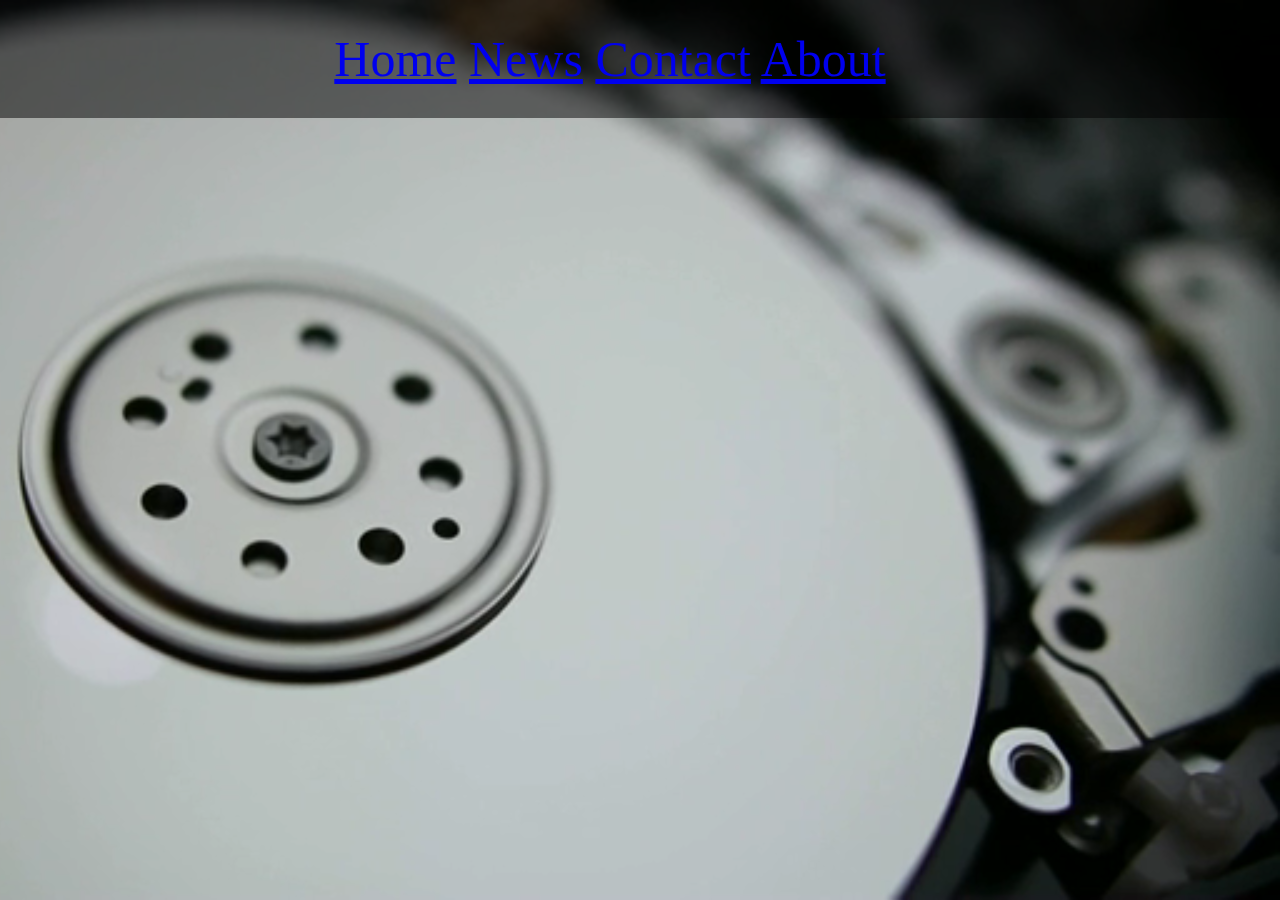
==== index.html @ ac285c6f "added fonts, background video, and started nav bar" ====
<!DOCTYPE html>
<html lang="en">
<head>
    <meta charset="UTF-8">
    <meta name="viewport" content="width=device-width, initial-scale=1.0">
    <title>Personal Profile</title>
    <link rel="stylesheet" href="mystyle.css">
</head>
<body>
    <div class="topnav">
        <a class="active" href="#home">Home</a>
        <a href="#news">News</a>
        <a href="#contact">Contact</a>
        <a href="#about">About</a>
      </div>
    <video autoplay muted loop id="myVideo">
        <source src="HardDrivePhotojpeg.mp4" type="video/mp4">
    </video>

</body>
</html>
---- mystyle.css ----
html {
    background-color: black;
}
#myVideo {
    position: fixed;
    right: 0;
    bottom: 0;
    min-width: 100%;
    min-height: 100%;
    z-index: -1;
  }
  .topnav {
    position: fixed;
    font-size: 50px;
    text-align: center;
    background: rgba(0, 0, 0, 0.5);
    color: #f1f1f1;
    width: 100%;
    padding: 30px;
    top: 0;
    right: 0;
  }
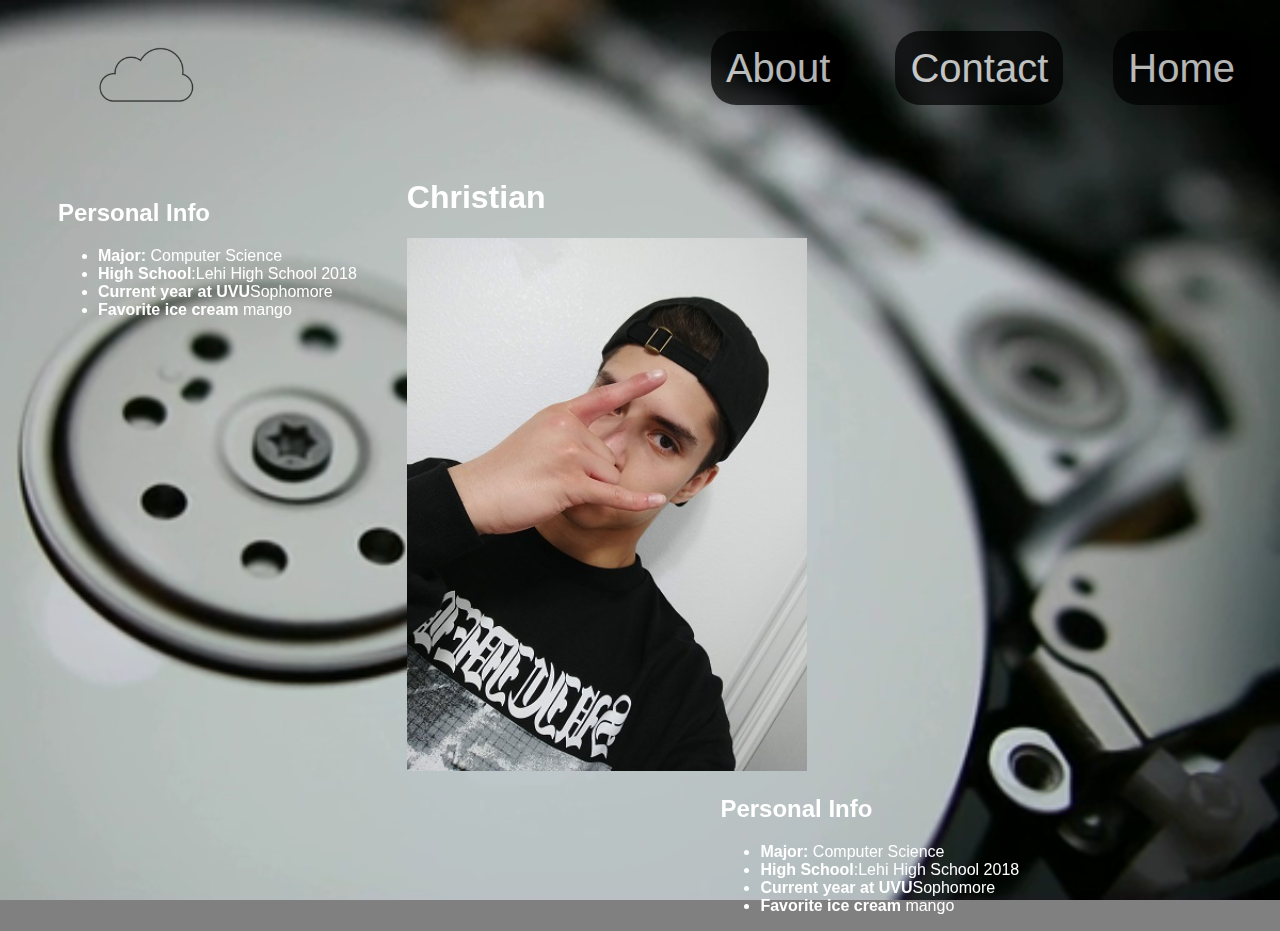
==== commit cbce19a5: "updated content to fit grading criteria" ====
--- a/index.html
+++ b/index.html
@@ -3,19 +3,56 @@
 <head>
     <meta charset="UTF-8">
     <meta name="viewport" content="width=device-width, initial-scale=1.0">
-    <title>Personal Profile</title>
-    <link rel="stylesheet" href="mystyle.css">
+    <title>About Christian</title>
+    <link rel="stylesheet" href="css styles/mystyle.css">
+    <link rel="icon" type="image/png" href="images and videos/Custome_Rinnegan_2.png">
+    <header>
+        <div class="top-nav">
+            <img src="images and videos/cloud.png" alt="cloud" class="cloud">
+            <nav>
+                <ul>
+                    <li class="top-nav-li"><a href="index.html">Home</a></li>
+                    <li class="top-nav-li"><a href="contact.html">Contact</a></li>
+                    <li class="top-nav-li"><a href="about.html">About</a></li>   
+                </ul>
+            </nav>
+        </div>   
+    </header>
 </head>
 <body>
-    <div class="topnav">
-        <a class="active" href="#home">Home</a>
-        <a href="#news">News</a>
-        <a href="#contact">Contact</a>
-        <a href="#about">About</a>
-      </div>
-    <video autoplay muted loop id="myVideo">
-        <source src="HardDrivePhotojpeg.mp4" type="video/mp4">
-    </video>
-
+    <div class="container">
+        <video autoplay muted loop id="myVideo">
+            <source src="images and videos/HardDrivePhotojpeg.mp4" type="video/mp4">
+        </video>
+    
+        <div class="home-content">
+            <div  class="left-list">
+                <h2>Personal Info</h2>
+                <ul>
+                    <li><b>Major:</b> Computer Science</li>
+                    <li><b>High School</b>:Lehi High School 2018</li>
+                    <li><b>Current year at UVU</b>Sophomore</li>
+                    <li><b>Favorite ice cream</b> mango</li>
+    
+                </ul>
+            </div>
+            
+            <h1>Christian</h1>
+            <!-- <p>This is a website showcasing a small portion of what I can do. If you want to see some of my older projects please visit <a class="personal-link"href="https://github.com/portichr000"> my github here</a></p> -->
+            <img class="city" src="IMG_20190821_235409.jpg" alt="city"> 
+            
+            <div  class="right-list">
+                <h2>Personal Info</h2>
+                <ul>
+                    <li><b>Major:</b> Computer Science</li>
+                    <li><b>High School</b>:Lehi High School 2018</li>
+                    <li><b>Current year at UVU</b>Sophomore</li>
+                    <li><b>Favorite ice cream</b> mango</li>
+    
+                </ul>
+            </div>
+        </div>
+    </div>
+    
 </body>
 </html>--- a/css styles/mystyle.css
+++ b/css styles/mystyle.css
@@ -0,0 +1,96 @@
+html {
+    background-color: gray;
+    font-family: 'Lato', Helvetica, sans-serif;
+    color: #fff;
+}
+body {
+  padding-top: 150px;
+}
+.container {
+  z-index: 1;
+}
+#myVideo {
+    position: fixed;
+    right: 0;
+    bottom: 0;
+    min-width: 100%;
+    min-height: 100%;
+    z-index: -1;
+  }
+  .cloud {
+    position: relative;
+    right: 130px;
+    width: 100px;
+    height: 100px;
+    float: left;
+    z-index: 1;
+  }
+  .city {
+    height: 350x;
+    width: 400px;
+  }
+  .top-nav {
+    position: fixed;
+    width: 80%;
+    color: #f1f1f1;
+    padding: 30px;
+    top: 0;
+    right: 0;
+  }
+  .top-nav-li{
+    float: right;
+    list-style-type: none;
+  }
+
+  li a {
+    font-size: 40px;
+    padding: 15px;
+    border: none;
+    background: #000;
+    color: #fff;
+    cursor: pointer;
+    text-decoration: none;
+    border-radius: 25px;
+    margin-left: 50px;
+    opacity: 0.7;
+  }
+  a:hover {
+    background: #ddd;
+    color: black;
+  }
+  .personal-link {
+    border-radius: 20px;
+  }
+  .personal-link:hover {
+    text-decoration: none;
+    border-radius: 20px;
+    background: #ddd;
+    color: black;
+  }
+  .personal-link:visited {
+    text-decoration: none;
+    color:  #fff;
+  }
+  .home-content {
+    margin-left: 50px;
+    width: 80%;
+    margin-right: 50px;
+  }
+  .home-content ol {
+    margin-left: 100px;
+    font-size: 30px;
+  }
+  .left-list {
+    top: 150px;
+    margin-right: 50px;
+    float: left;
+  }
+  .right-list {
+    top: 100px;
+    margin-right: 50px;
+    float: right;
+  }
+  .me {
+    width: 500px;
+    height: 500px;
+  }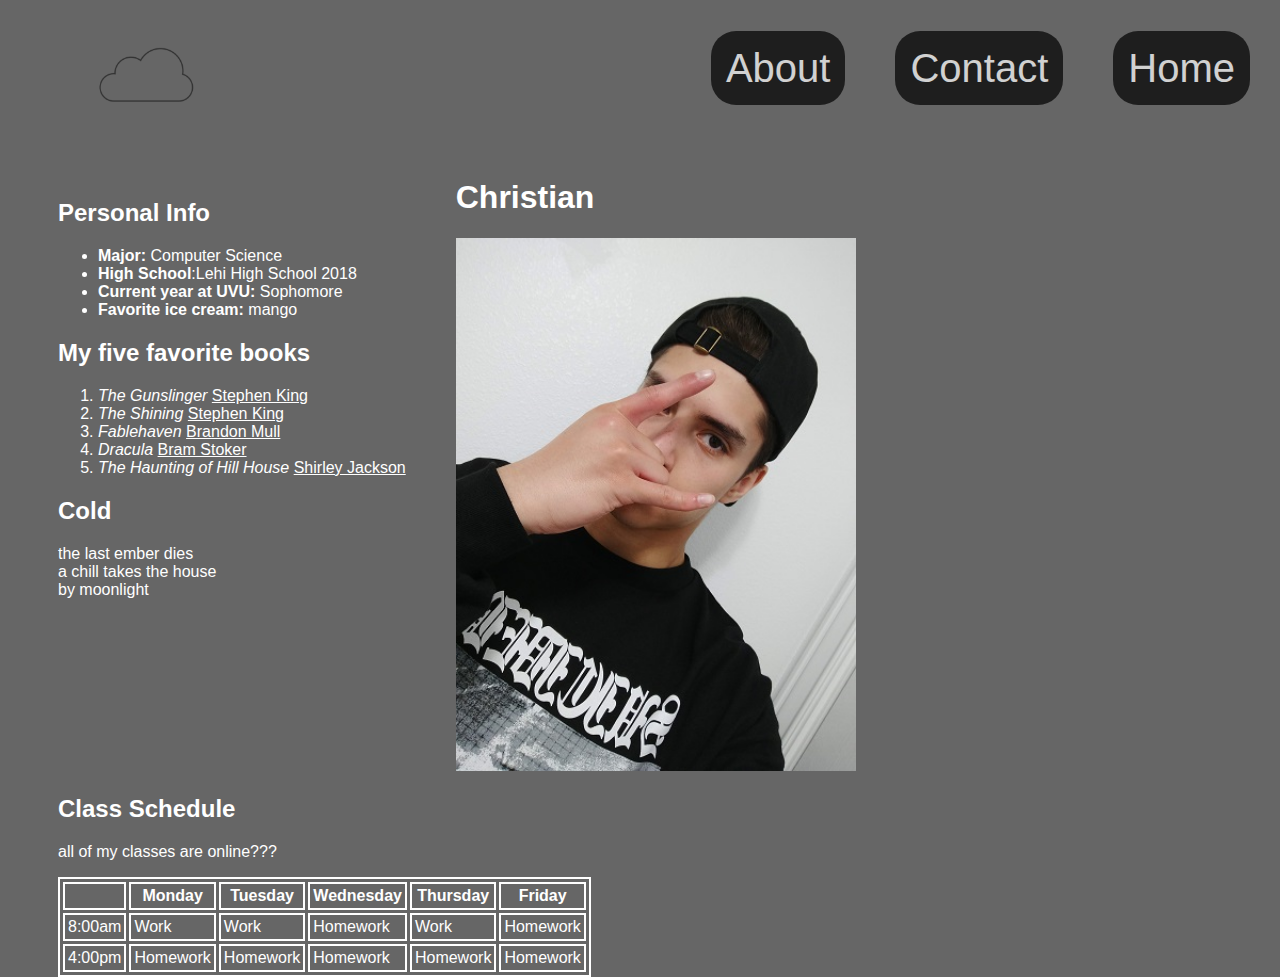
==== commit d63aa1fa: "added both lists for books and personal info, finished haiku, and began the table component" ====
--- a/index.html
+++ b/index.html
@@ -11,9 +11,9 @@
             <img src="images and videos/cloud.png" alt="cloud" class="cloud">
             <nav>
                 <ul>
-                    <li class="top-nav-li"><a href="index.html">Home</a></li>
-                    <li class="top-nav-li"><a href="contact.html">Contact</a></li>
-                    <li class="top-nav-li"><a href="about.html">About</a></li>   
+                    <li class="top-nav-li"><a class="top-nav-a" href="index.html">Home</a></li>
+                    <li class="top-nav-li"><a class="top-nav-a"href="contact.html">Contact</a></li>
+                    <li class="top-nav-li"><a class="top-nav-a"href="about.html">About</a></li>   
                 </ul>
             </nav>
         </div>   
@@ -21,9 +21,9 @@
 </head>
 <body>
     <div class="container">
-        <video autoplay muted loop id="myVideo">
+        <!-- <video autoplay muted loop id="myVideo">
             <source src="images and videos/HardDrivePhotojpeg.mp4" type="video/mp4">
-        </video>
+        </video> -->
     
         <div class="home-content">
             <div  class="left-list">
@@ -31,26 +31,61 @@
                 <ul>
                     <li><b>Major:</b> Computer Science</li>
                     <li><b>High School</b>:Lehi High School 2018</li>
-                    <li><b>Current year at UVU</b>Sophomore</li>
-                    <li><b>Favorite ice cream</b> mango</li>
+                    <li><b>Current year at UVU: </b>Sophomore</li>
+                    <li><b>Favorite ice cream: </b> mango</li>
     
                 </ul>
+                <h2>My five favorite books</h2>
+                <ol>
+                    <li><i>The Gunslinger</i> <a class="personal-link" href="https://stephenking.com/">Stephen King</a></li>
+                    <li><i>The Shining</i> <a class="personal-link" href="https://stephenking.com/">Stephen King</a></li>
+                    <li><i>Fablehaven</i> <a class="personal-link" href="http://brandonmull.com/">Brandon Mull</a></li>
+                    <li><i>Dracula</i> <a class="personal-link" href="https://www.britannica.com/biography/Bram-Stoker">Bram Stoker</a></li>
+                    <li><i>The Haunting of Hill House</i> <a class="personal-link" href="http://shirleyjackson.org/">Shirley Jackson</a></li>
+                </ol>
+                <div class="haiku">
+                    <h2>Cold</h2>
+                    <p>the last ember dies<br>                              
+                        a chill takes the house<br>                        
+                        by moonlight<br> </p>
+                </div>
             </div>
             
             <h1>Christian</h1>
             <!-- <p>This is a website showcasing a small portion of what I can do. If you want to see some of my older projects please visit <a class="personal-link"href="https://github.com/portichr000"> my github here</a></p> -->
             <img class="city" src="IMG_20190821_235409.jpg" alt="city"> 
-            
-            <div  class="right-list">
-                <h2>Personal Info</h2>
-                <ul>
-                    <li><b>Major:</b> Computer Science</li>
-                    <li><b>High School</b>:Lehi High School 2018</li>
-                    <li><b>Current year at UVU</b>Sophomore</li>
-                    <li><b>Favorite ice cream</b> mango</li>
-    
-                </ul>
+
+            <div class="class-schedule">
+                <h2>Class Schedule</h2>
+                <p>all of my classes are online???</p>
+                <table class="schedule-table" cellspacing="3" cellpadding="3">
+                    <tr>
+                        <th></th>
+                        <th>Monday</th>
+                        <th>Tuesday</th>
+                        <th>Wednesday</th>
+                        <th>Thursday</th>
+                        <th>Friday</th>
+                      </tr>
+                      <tr>
+                          <td>8:00am</td>
+                          <td>Work</td>
+                          <td>Work</td>
+                          <td>Homework</td>
+                          <td>Work</td>
+                          <td>Homework</td>
+                      </tr>
+                    <tr>
+                        <td>4:00pm</td>
+                        <td>Homework</td>
+                        <td>Homework</td>
+                        <td>Homework</td>
+                        <td>Homework</td>
+                        <td>Homework</td>
+                    </tr>
+                </table>
             </div>
+
         </div>
     </div>
     
--- a/css styles/mystyle.css
+++ b/css styles/mystyle.css
@@ -1,7 +1,7 @@
 html {
-    background-color: gray;
     font-family: 'Lato', Helvetica, sans-serif;
     color: #fff;
+    background-color: rgb(102, 102, 102);
 }
 body {
   padding-top: 150px;
@@ -42,7 +42,7 @@
     list-style-type: none;
   }
 
-  li a {
+  .top-nav-a {
     font-size: 40px;
     padding: 15px;
     border: none;
@@ -54,12 +54,13 @@
     margin-left: 50px;
     opacity: 0.7;
   }
-  a:hover {
+  .top-nav-a:hover {
     background: #ddd;
     color: black;
   }
   .personal-link {
     border-radius: 20px;
+    color: #fff;
   }
   .personal-link:hover {
     text-decoration: none;
@@ -76,21 +77,19 @@
     width: 80%;
     margin-right: 50px;
   }
-  .home-content ol {
-    margin-left: 100px;
-    font-size: 30px;
-  }
   .left-list {
     top: 150px;
+
     margin-right: 50px;
     float: left;
-  }
-  .right-list {
-    top: 100px;
-    margin-right: 50px;
-    float: right;
   }
   .me {
     width: 500px;
     height: 500px;
-  }+  }
+  .class-schedule {
+    float: left;
+  }
+.schedule-table, th, td{
+  border: 2px solid #fff;
+}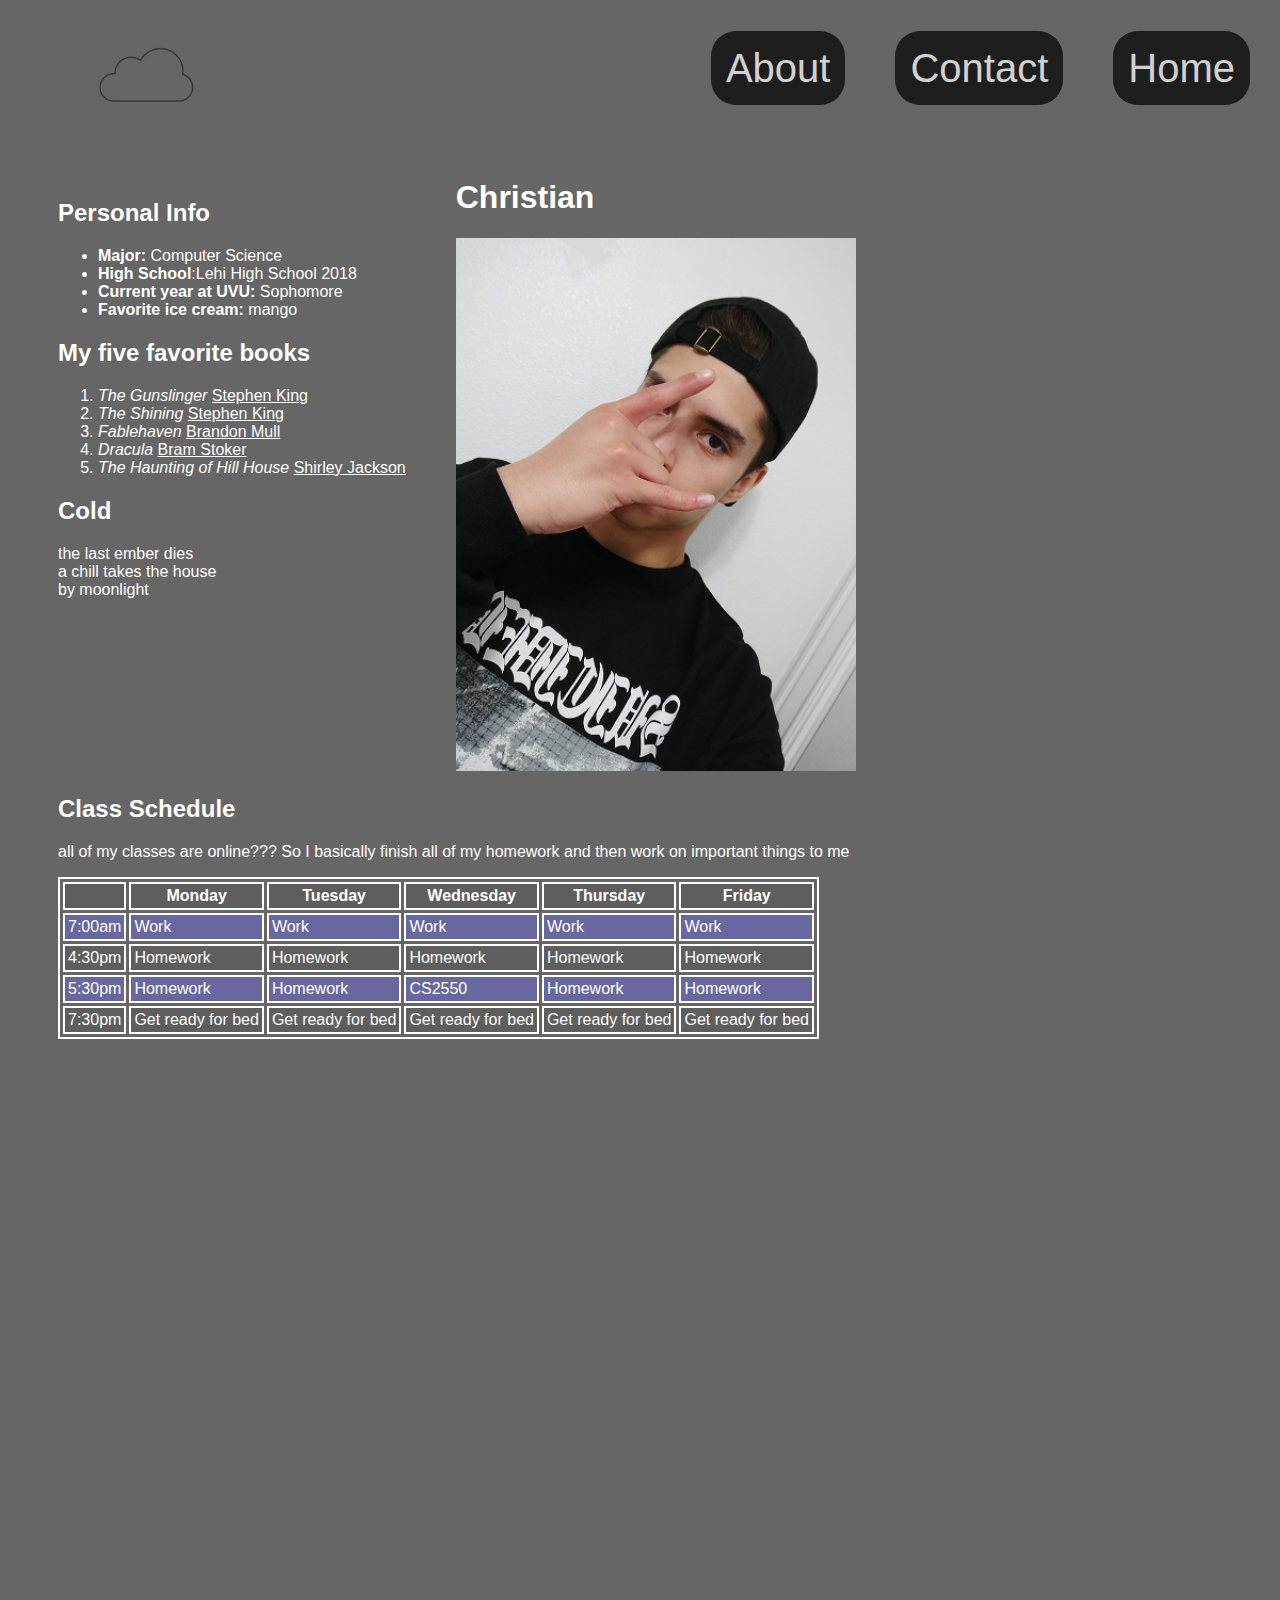
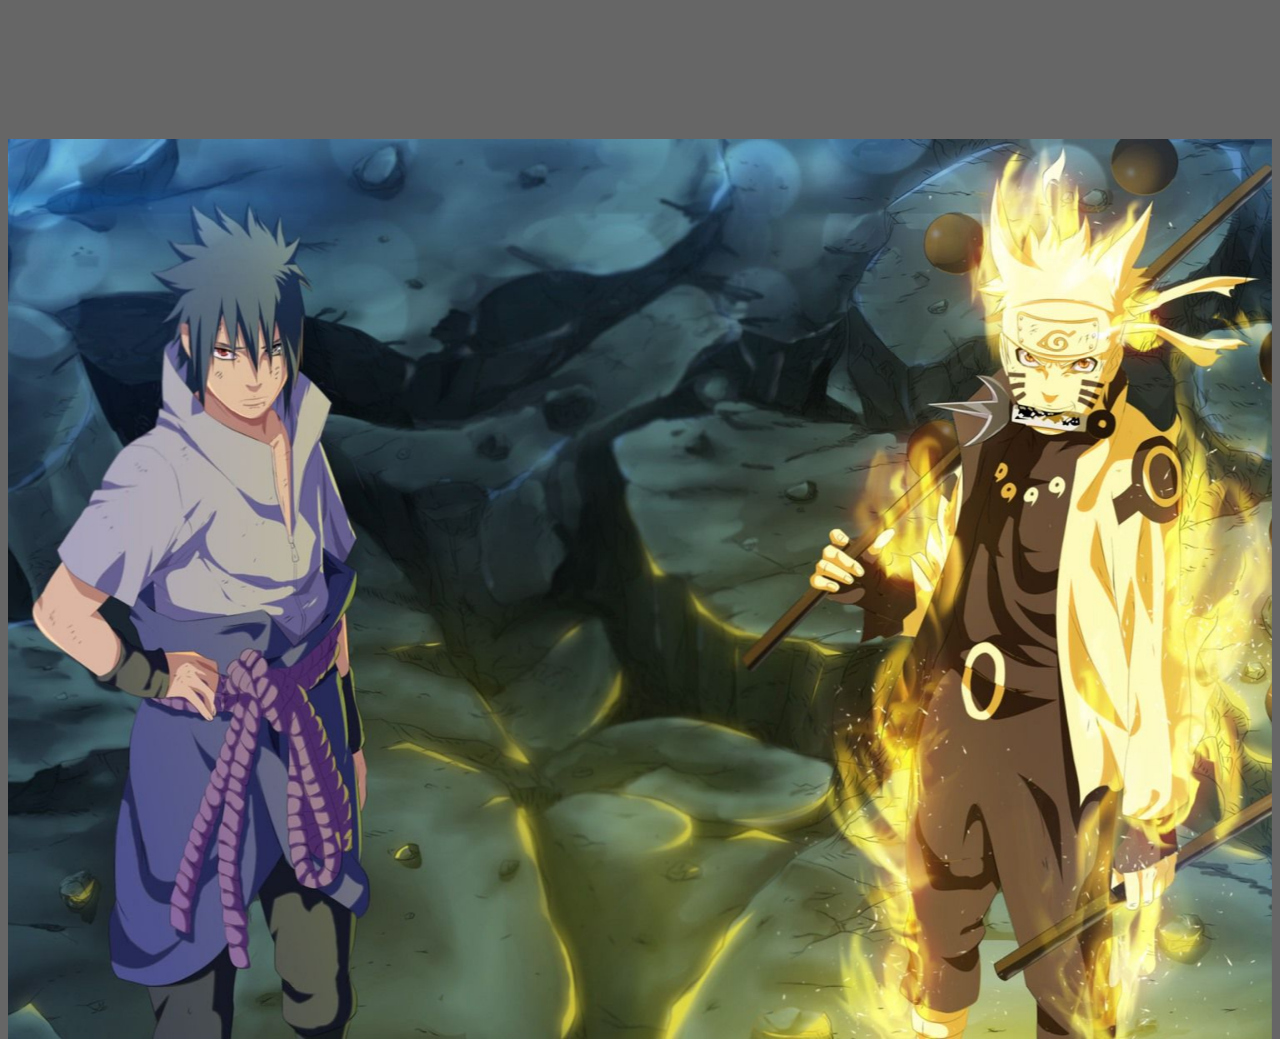
==== commit 97c16950: "reformatted for grading criteria added the full schedule table and a hero portrat" ====
--- a/index.html
+++ b/index.html
@@ -5,13 +5,13 @@
     <meta name="viewport" content="width=device-width, initial-scale=1.0">
     <title>About Christian</title>
     <link rel="stylesheet" href="css styles/mystyle.css">
-    <link rel="icon" type="image/png" href="images and videos/Custome_Rinnegan_2.png">
+    <link rel="icon" type="image/png" href="imagesandVideos/Custome_Rinnegan_2.png">
     <header>
-        <div class="top-nav">
-            <img src="images and videos/cloud.png" alt="cloud" class="cloud">
+        <div class="top-nav" id="top">
+            <img src="imagesandVideos/cloud.png" alt="cloud" class="cloud">
             <nav>
                 <ul>
-                    <li class="top-nav-li"><a class="top-nav-a" href="index.html">Home</a></li>
+                    <li class="top-nav-li"><a class="top-nav-a" href="index.html#top">Home</a></li>
                     <li class="top-nav-li"><a class="top-nav-a"href="contact.html">Contact</a></li>
                     <li class="top-nav-li"><a class="top-nav-a"href="about.html">About</a></li>   
                 </ul>
@@ -57,7 +57,7 @@
 
             <div class="class-schedule">
                 <h2>Class Schedule</h2>
-                <p>all of my classes are online???</p>
+                <p>all of my classes are online??? So I basically finish all of my homework and then work on important things to me</p>
                 <table class="schedule-table" cellspacing="3" cellpadding="3">
                     <tr>
                         <th></th>
@@ -66,28 +66,50 @@
                         <th>Wednesday</th>
                         <th>Thursday</th>
                         <th>Friday</th>
-                      </tr>
-                      <tr>
-                          <td>8:00am</td>
-                          <td>Work</td>
-                          <td>Work</td>
-                          <td>Homework</td>
-                          <td>Work</td>
-                          <td>Homework</td>
-                      </tr>
-                    <tr>
-                        <td>4:00pm</td>
-                        <td>Homework</td>
-                        <td>Homework</td>
-                        <td>Homework</td>
-                        <td>Homework</td>
-                        <td>Homework</td>
-                    </tr>
+                        </tr>
+                        <tr>
+                            <td>7:00am</td>
+                            <td>Work</td>
+                            <td>Work</td>
+                            <td>Work</td>
+                            <td>Work</td>
+                            <td>Work</td>
+                        </tr>
+                        <tr>
+                            <td>4:30pm</td>
+                            <td>Homework</td>
+                            <td>Homework</td>
+                            <td>Homework</td>
+                            <td>Homework</td>
+                            <td>Homework</td>
+                        </tr>
+                        <tr>
+                            <td>5:30pm</td>
+                            <td>Homework</td>
+                            <td>Homework</td>
+                            <td>CS2550</td>
+                            <td>Homework</td>
+                            <td>Homework</td>
+                        </tr>
+                        <tr>
+                            <td>7:30pm</td>
+                            <td>Get ready for bed</td>
+                            <td>Get ready for bed</td> 
+                            <td>Get ready for bed</td> 
+                            <td>Get ready for bed</td> 
+                            <td>Get ready for bed</td>  
+                        </tr>
                 </table>
             </div>
 
+
+
         </div>
+
     </div>
-    
+    <div class="hero-image">
+
+    </div>
+
 </body>
 </html>--- a/css styles/mystyle.css
+++ b/css styles/mystyle.css
@@ -2,10 +2,16 @@
     font-family: 'Lato', Helvetica, sans-serif;
     color: #fff;
     background-color: rgb(102, 102, 102);
+    padding-bottom: 100px;
 }
 body {
   padding-top: 150px;
 }
+
+body, html {
+  height: 100%;
+}
+
 .container {
   z-index: 1;
 }
@@ -92,4 +98,22 @@
   }
 .schedule-table, th, td{
   border: 2px solid #fff;
-}+}
+
+tr:nth-child(even) {background: rgb(104, 104, 161)}
+tr:nth-child(odd) {background: rgb(94, 94, 94)}
+
+.hero-image {
+
+  background-image: url(../imagesandVideos/narutoandsasuke.jpg);
+
+ 
+  margin-top: 700px;
+  height: 100%;
+  width: 100%;
+  float: inline-end;
+  background-position: center;
+  background-repeat: no-repeat;
+  background-size: cover;
+  position: relative;
+}
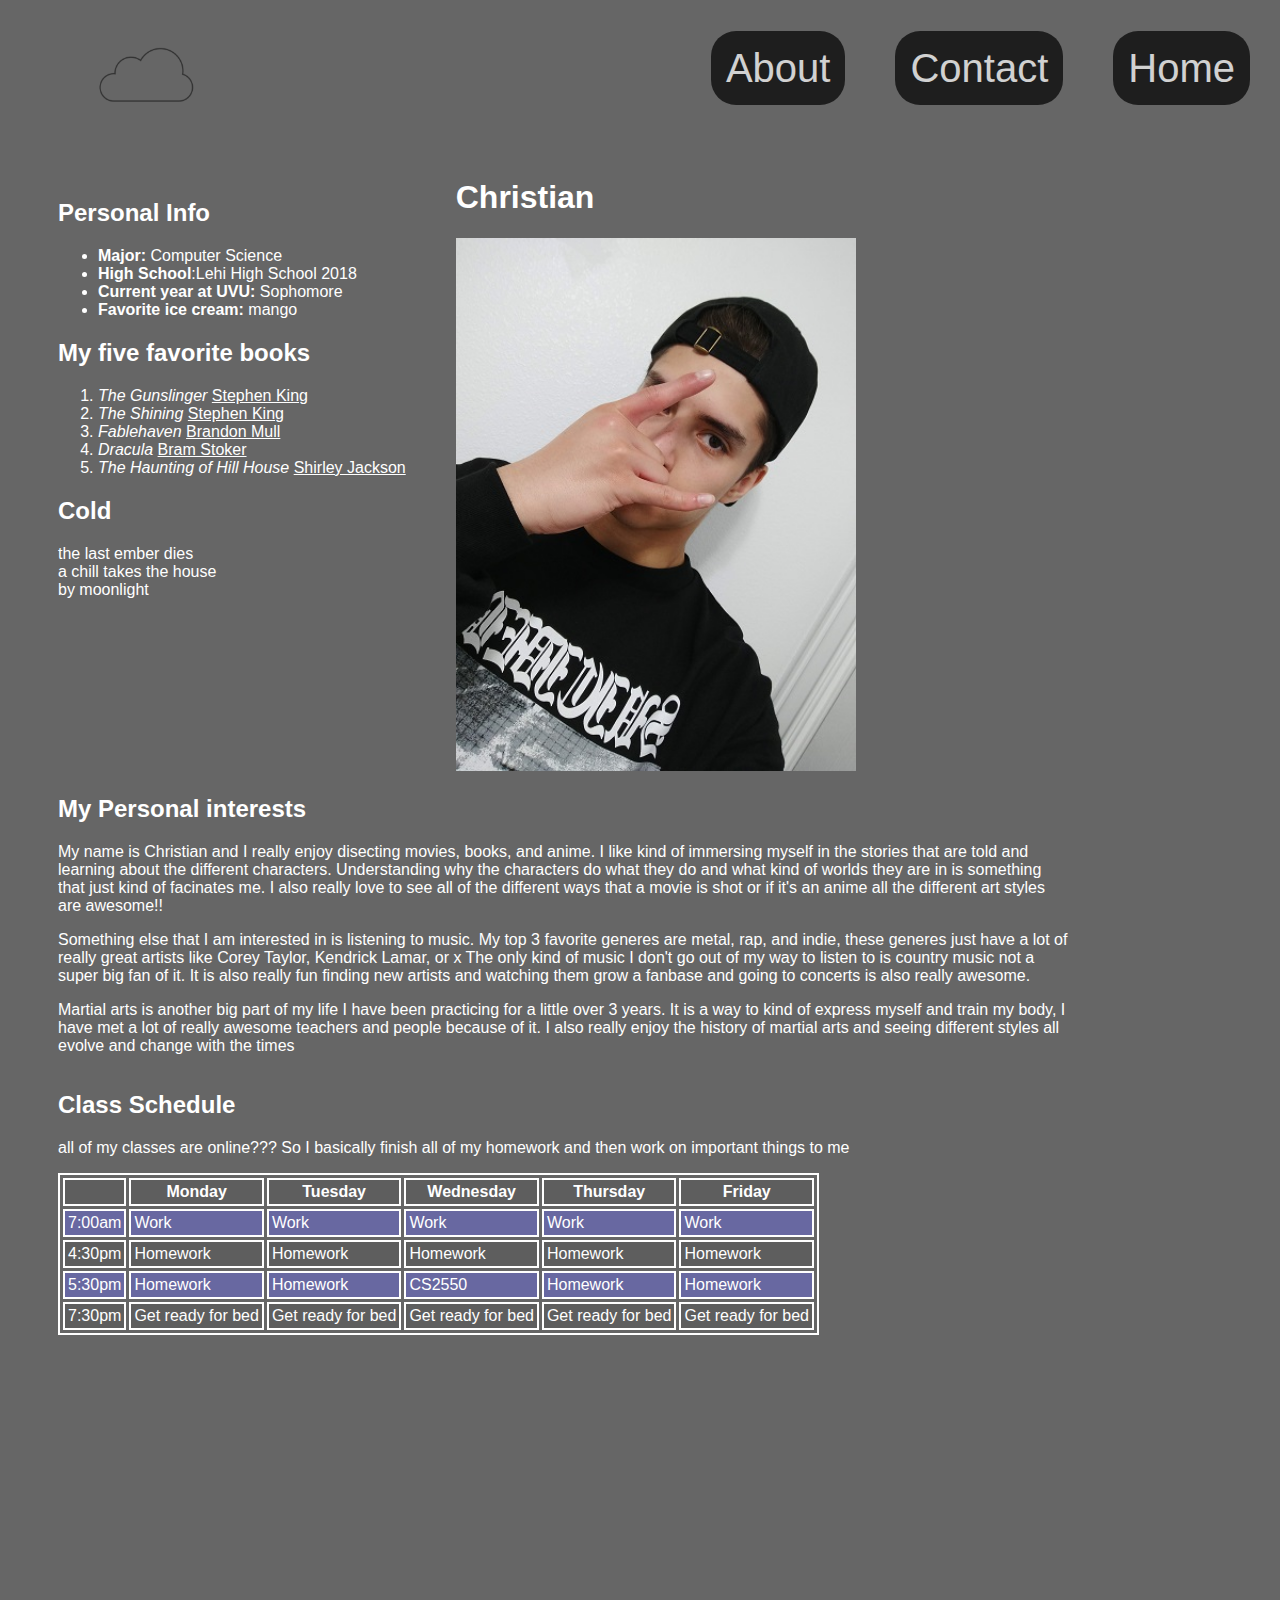
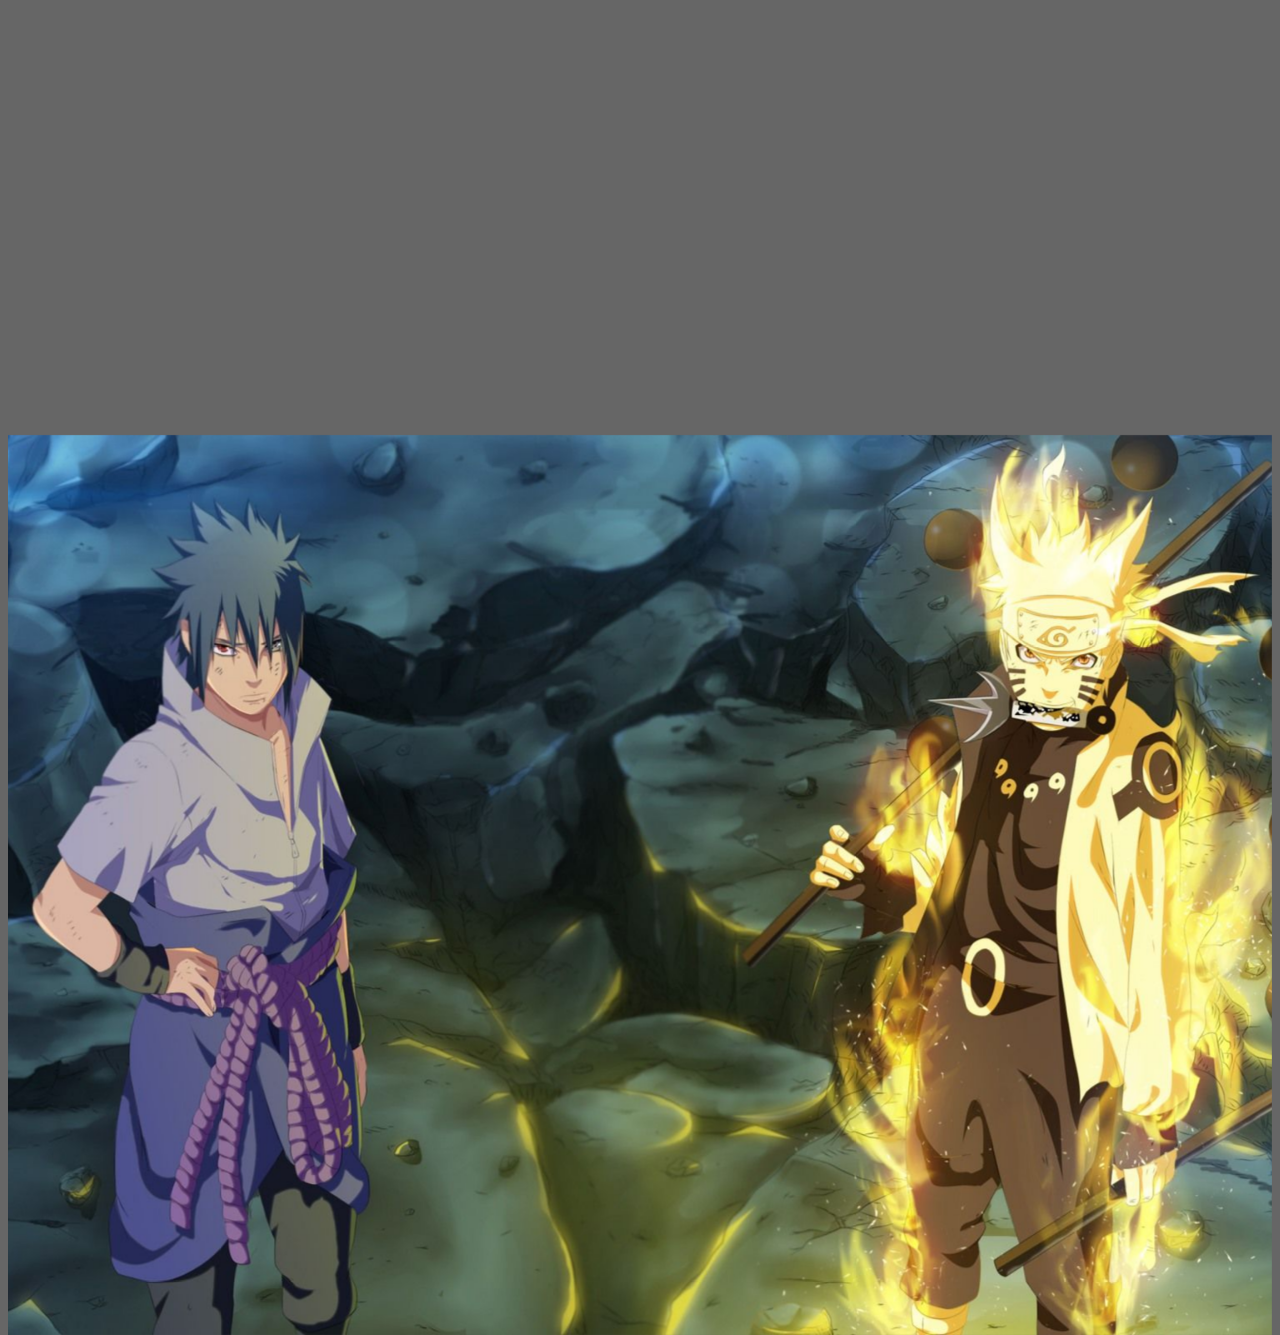
==== commit 5c99c277: "finished personal interests component" ====
--- a/index.html
+++ b/index.html
@@ -54,7 +54,13 @@
             <h1>Christian</h1>
             <!-- <p>This is a website showcasing a small portion of what I can do. If you want to see some of my older projects please visit <a class="personal-link"href="https://github.com/portichr000"> my github here</a></p> -->
             <img class="city" src="IMG_20190821_235409.jpg" alt="city"> 
-
+            
+            <div>
+                <h2>My Personal interests</h2>
+                <p>My name is Christian and I really enjoy disecting movies, books, and anime. I like kind of immersing myself in the stories that are told and learning about the different characters. Understanding why the characters do what they do and what kind of worlds they are in is something that just kind of facinates me. I also really love to see all of the different ways that a movie is shot or if it's an anime all the different art styles are awesome!!</p>
+                <p>Something else that I am interested in is listening to music. My top 3 favorite generes are metal, rap, and indie, these generes just have a lot of really great artists like Corey Taylor, Kendrick Lamar, or x The only kind of music I don't go out of my way to listen to is country music not a super big fan of it. It is also really fun finding new artists and watching them grow a fanbase and going to concerts is also really awesome. </p>
+                <p>Martial arts is another big part of my life I have been practicing for a little over 3 years. It is a way to kind of express myself and train my body, I have met a lot of really awesome teachers and people because of it. I also really enjoy the history of martial arts and seeing different styles all evolve and change with the times</p>
+            </div>
             <div class="class-schedule">
                 <h2>Class Schedule</h2>
                 <p>all of my classes are online??? So I basically finish all of my homework and then work on important things to me</p>
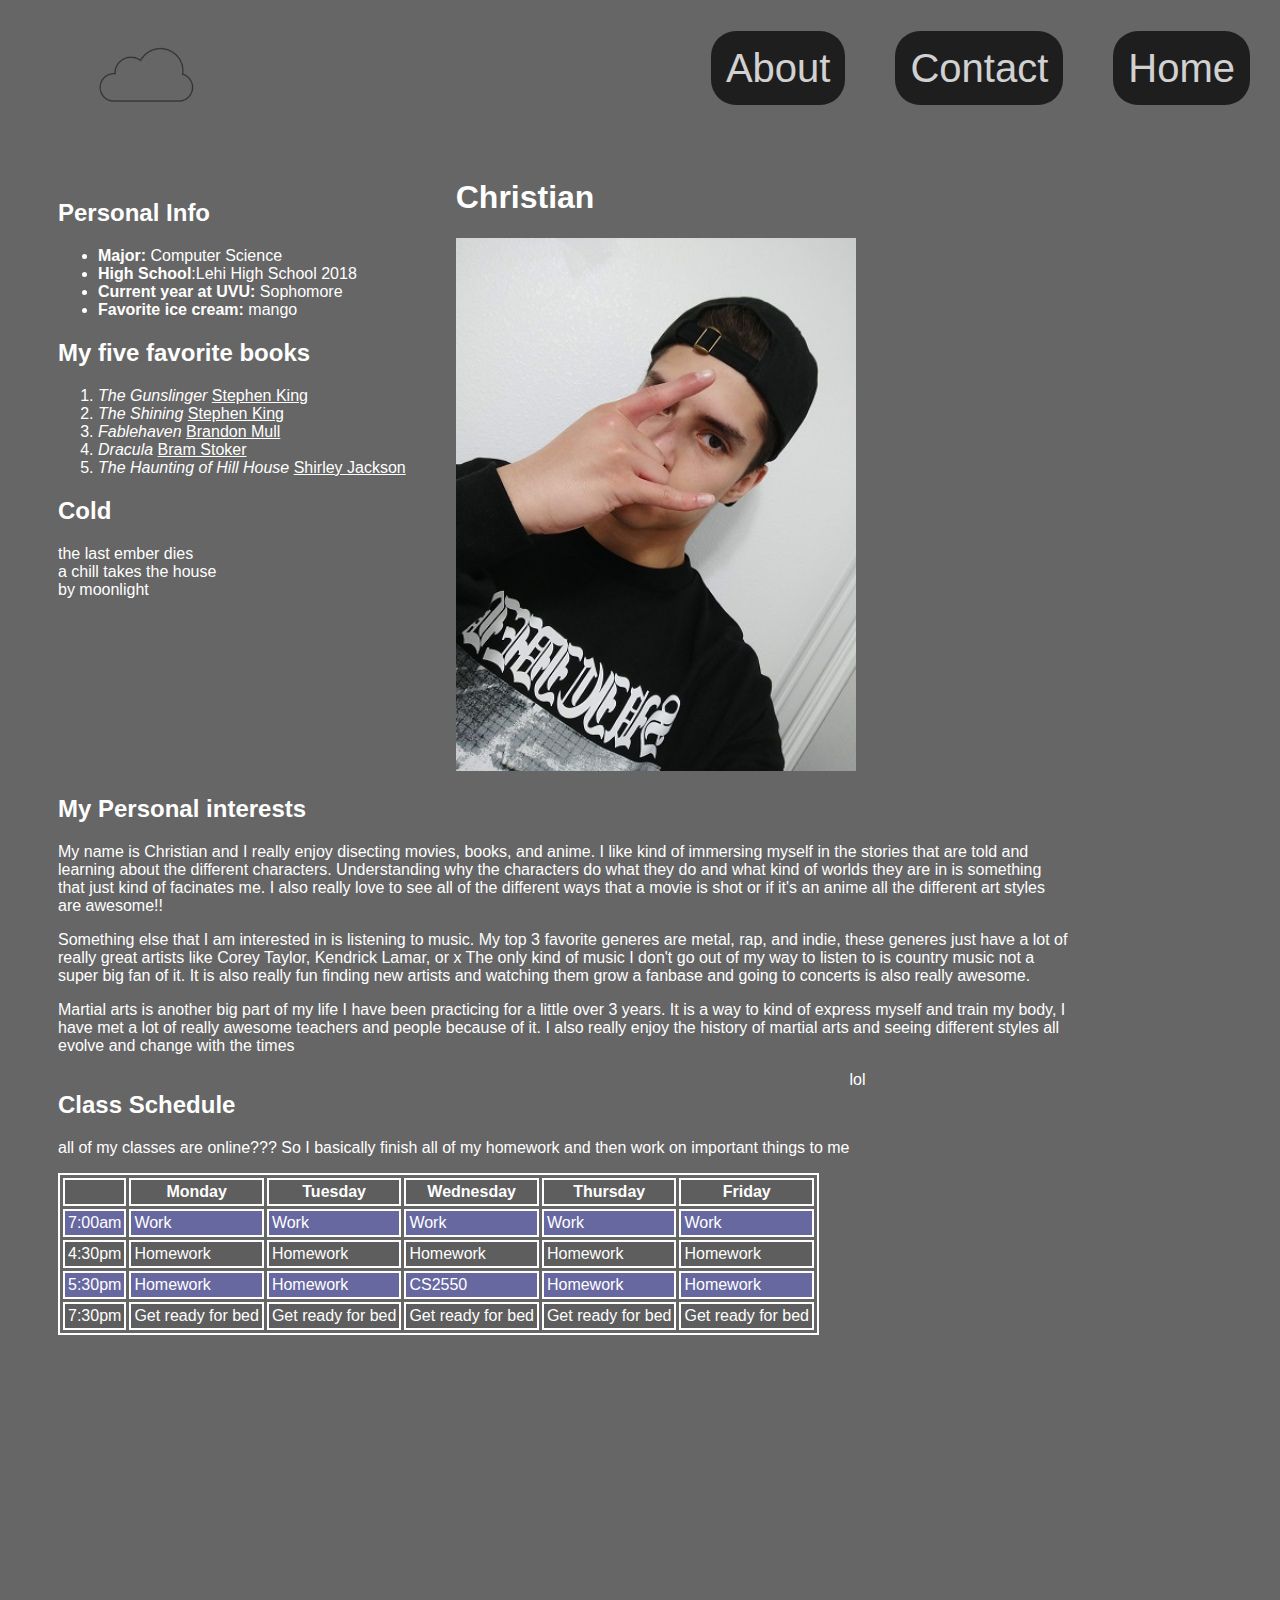
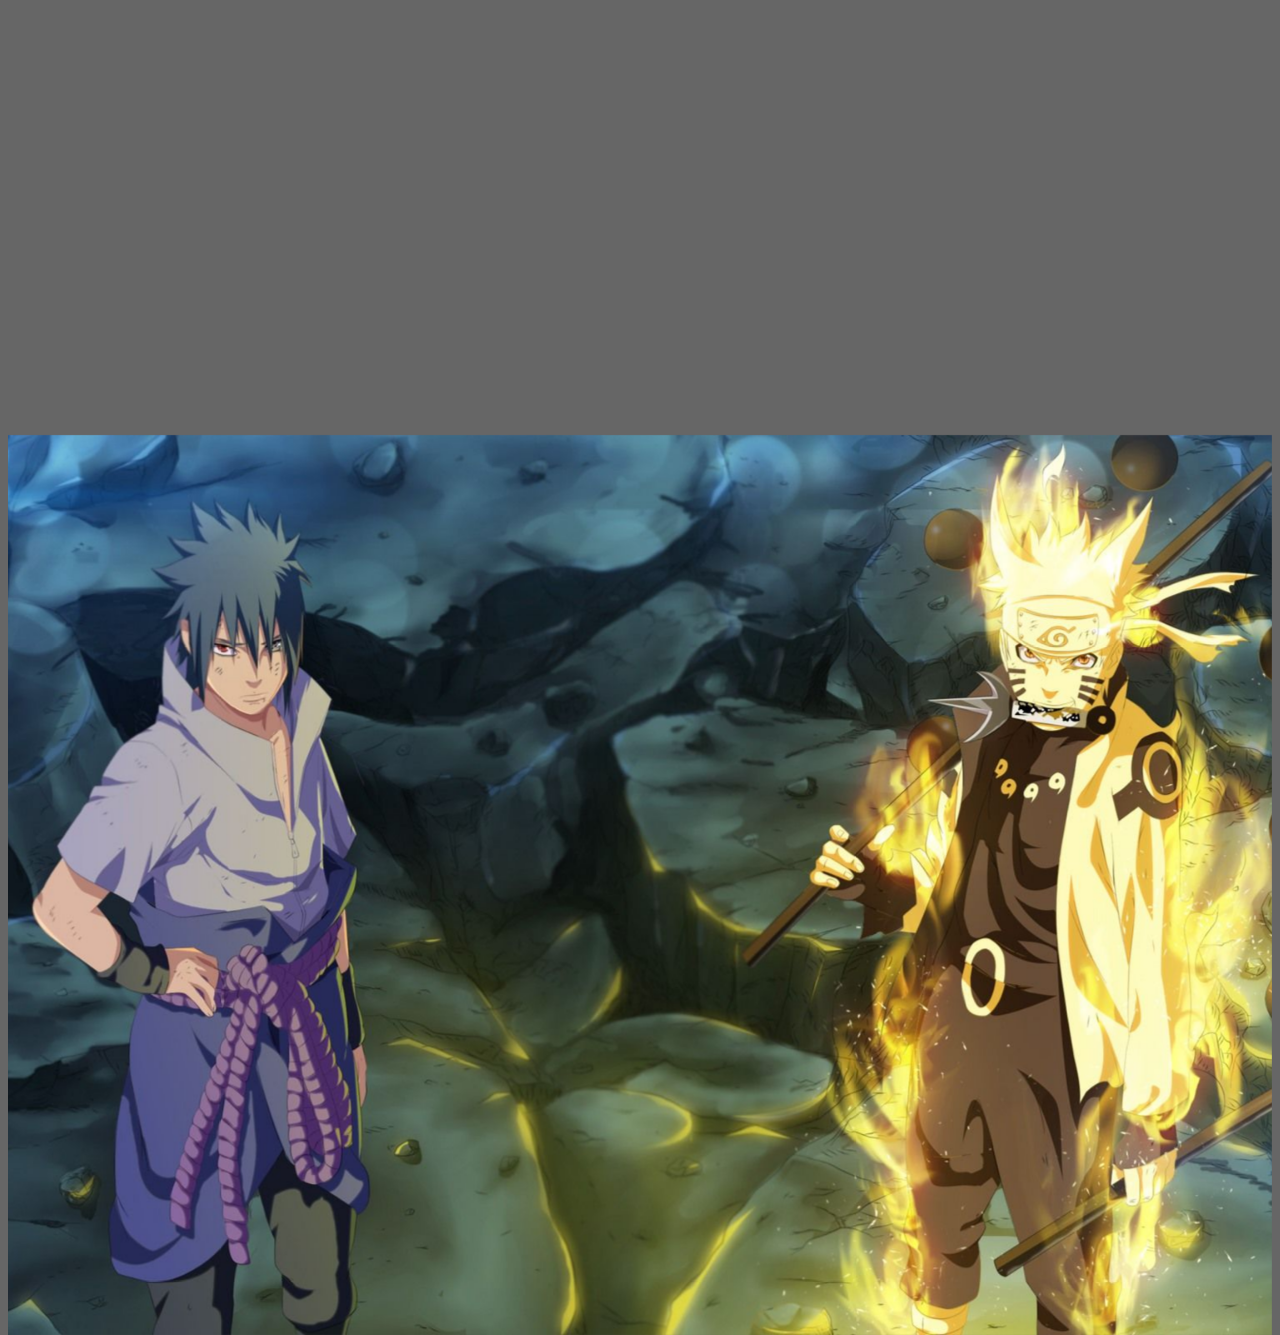
==== commit 587d9480: "finished personal interests component" ====
--- a/index.html
+++ b/index.html
@@ -24,7 +24,7 @@
         <!-- <video autoplay muted loop id="myVideo">
             <source src="images and videos/HardDrivePhotojpeg.mp4" type="video/mp4">
         </video> -->
-    
+      
         <div class="home-content">
             <div  class="left-list">
                 <h2>Personal Info</h2>
@@ -116,6 +116,6 @@
     <div class="hero-image">
 
     </div>
-
+    <div>lol</div>
 </body>
 </html>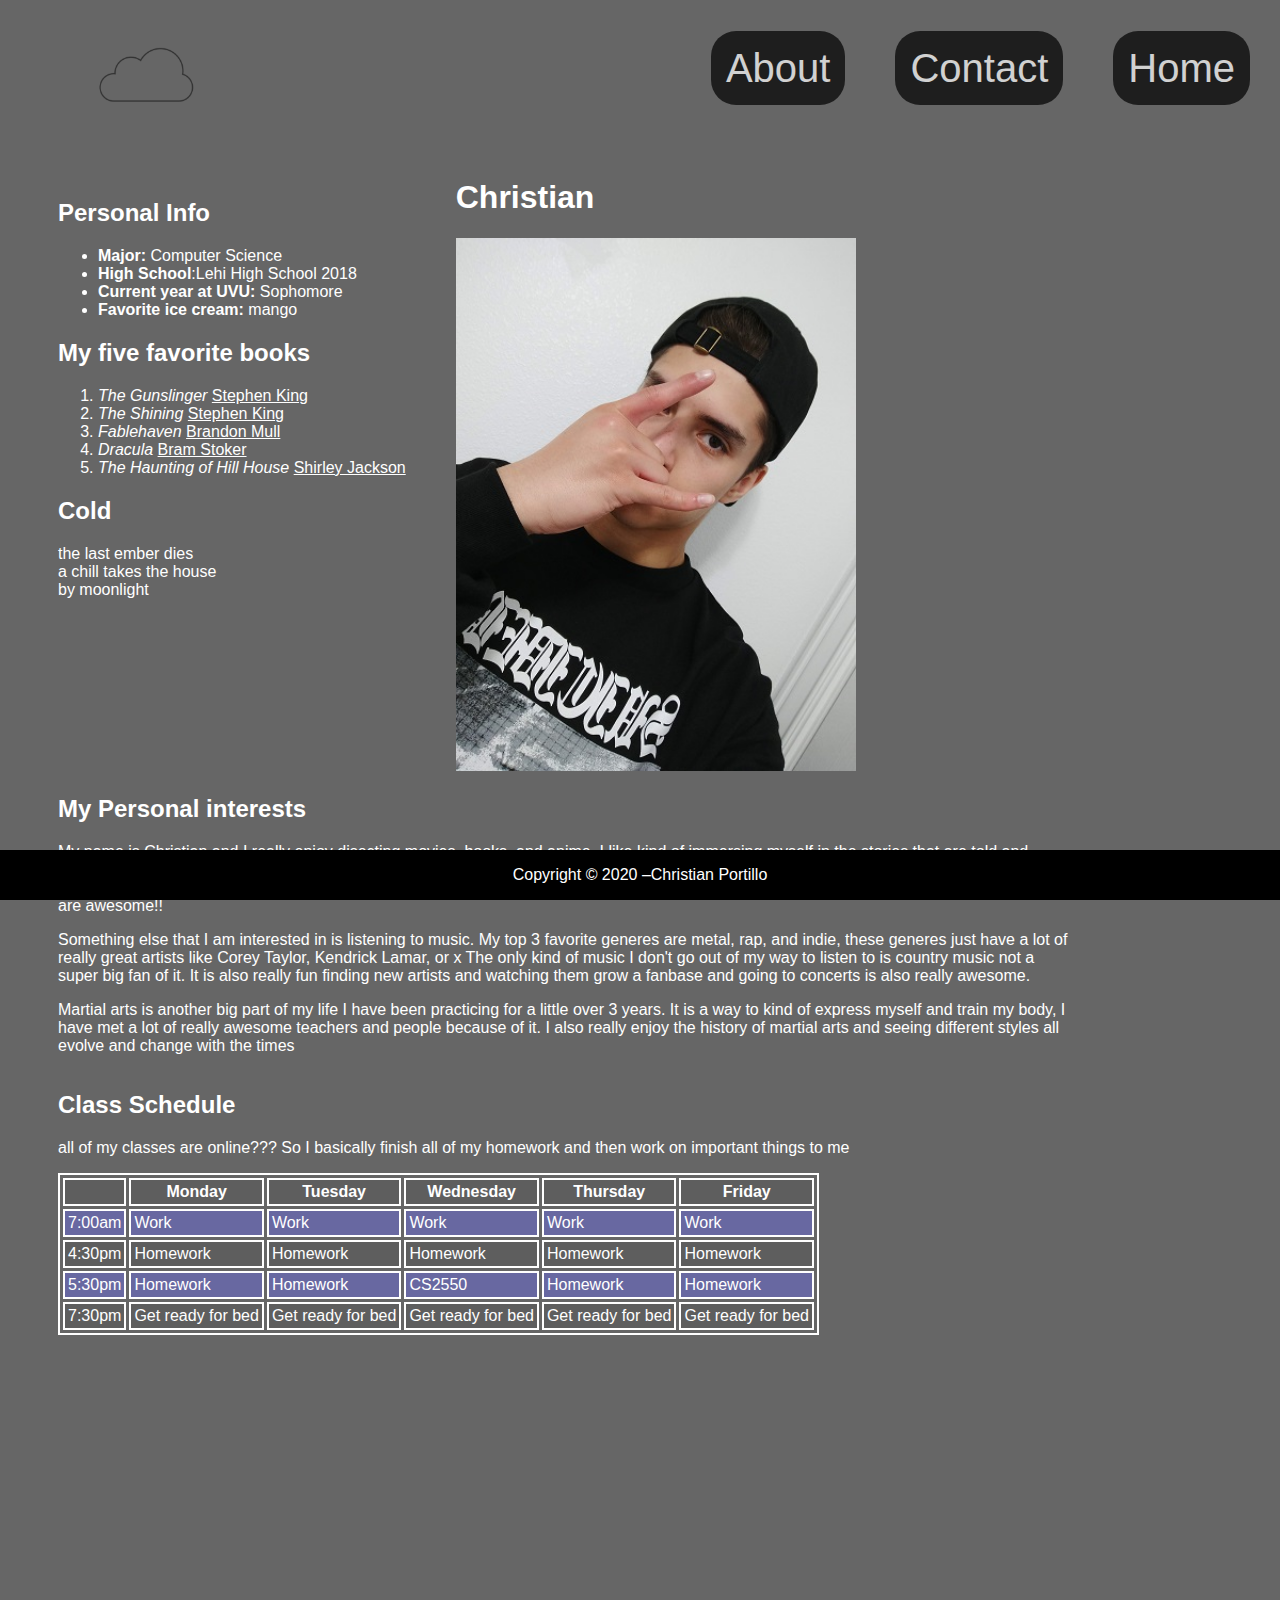
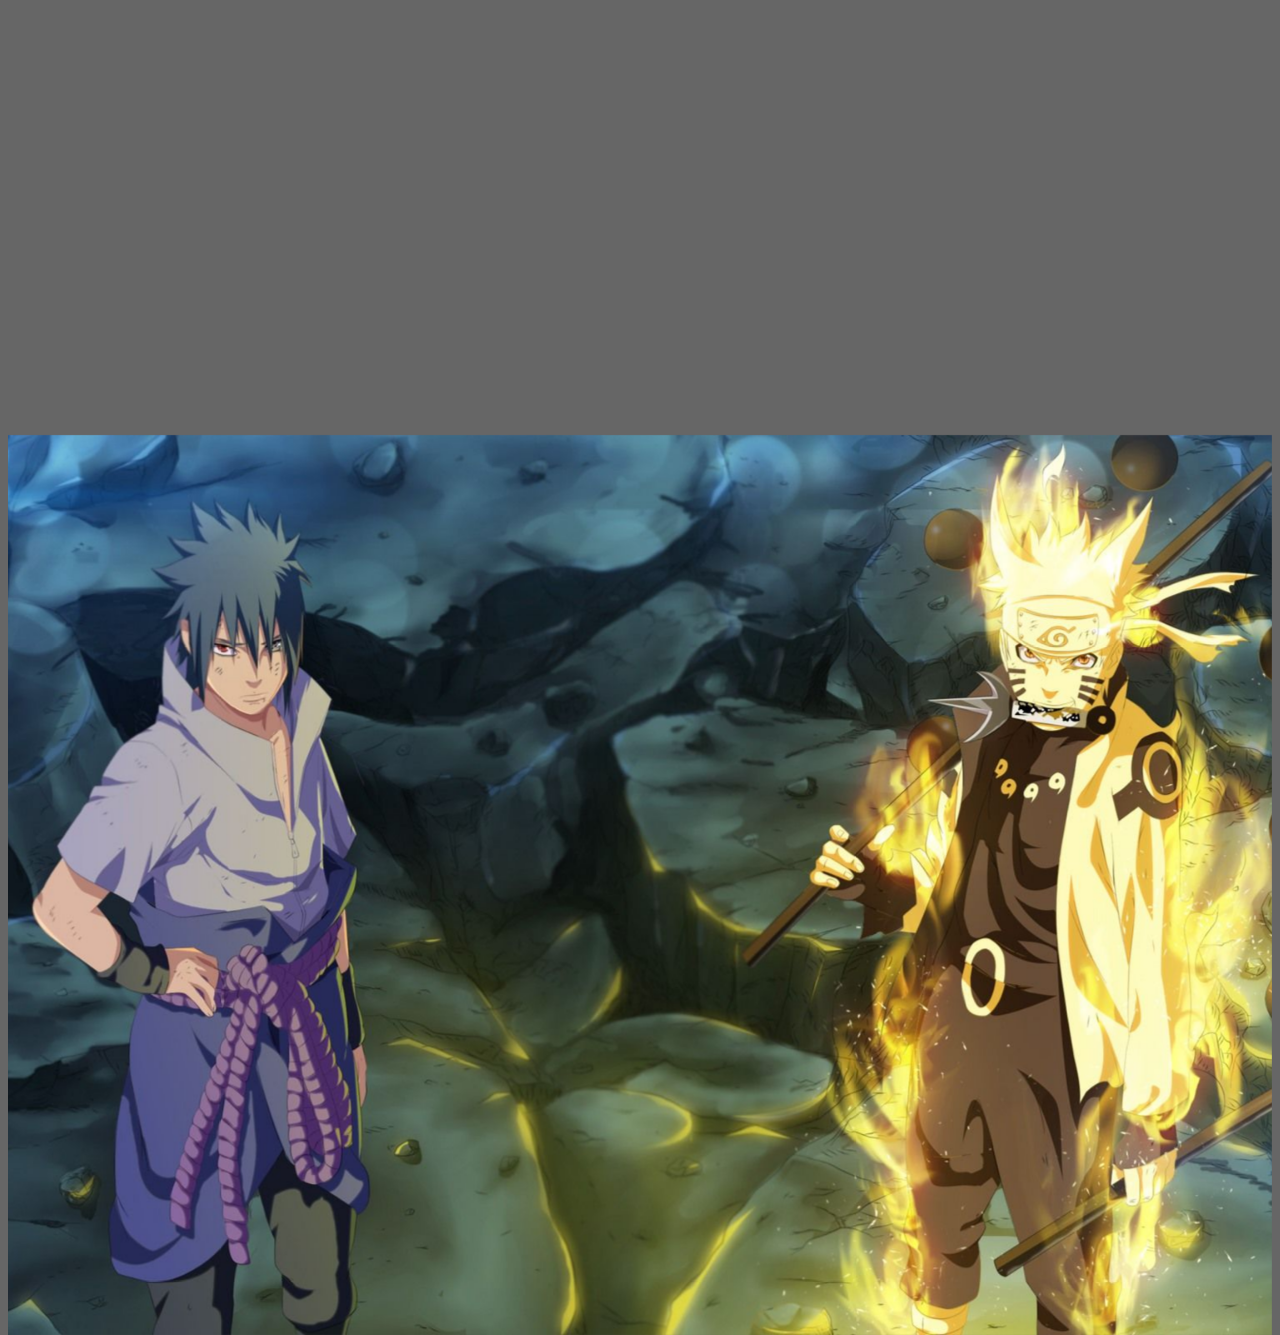
==== commit 27469e22: "added sticky footer" ====
--- a/index.html
+++ b/index.html
@@ -116,6 +116,9 @@
     <div class="hero-image">
 
     </div>
-    <div>lol</div>
+
+    <footer class="footer">
+        <p>Copyright &copy; 2020 –Christian Portillo</p>
+    </footer>
 </body>
 </html>--- a/css styles/mystyle.css
+++ b/css styles/mystyle.css
@@ -117,3 +117,13 @@
   background-size: cover;
   position: relative;
 }
+
+.footer {
+  position: fixed;
+  left: 0;
+  bottom: 0;
+  width: 100%;
+  background-color: black;
+  color: white;
+  text-align: center;
+}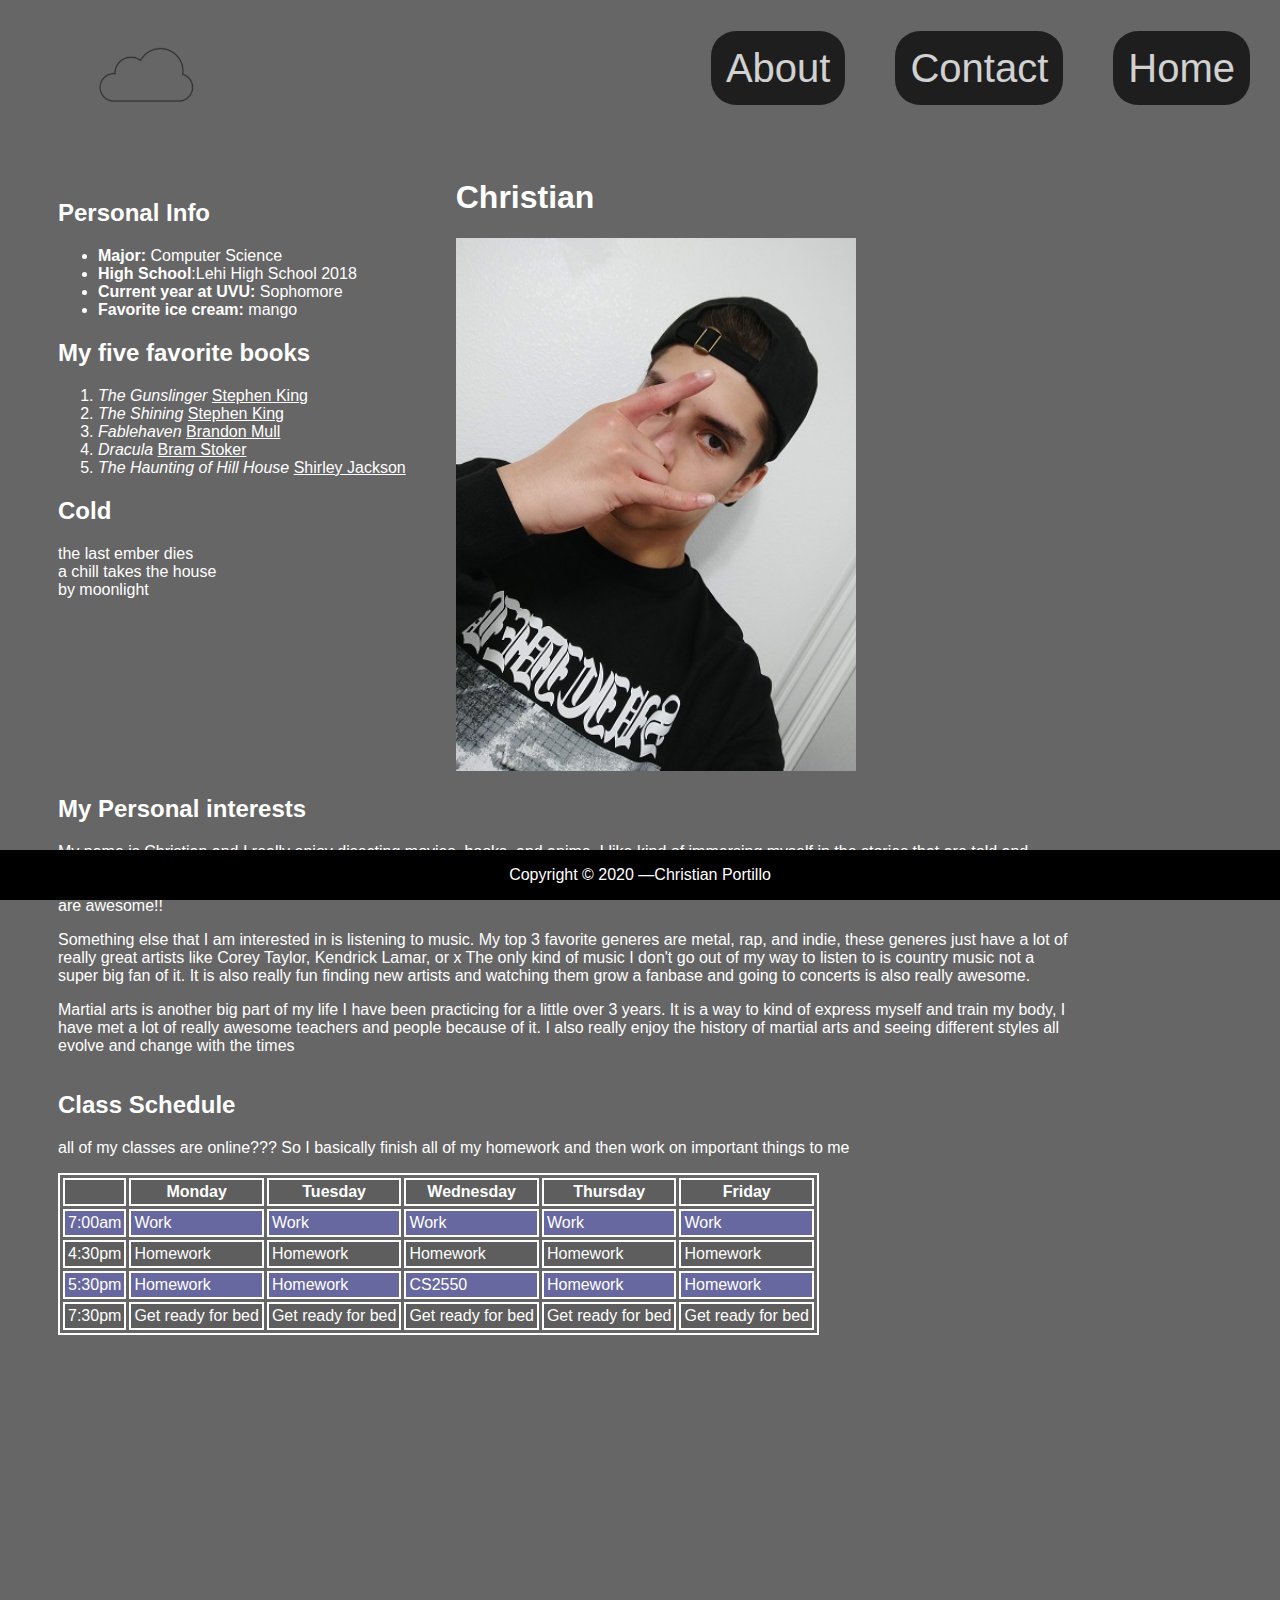
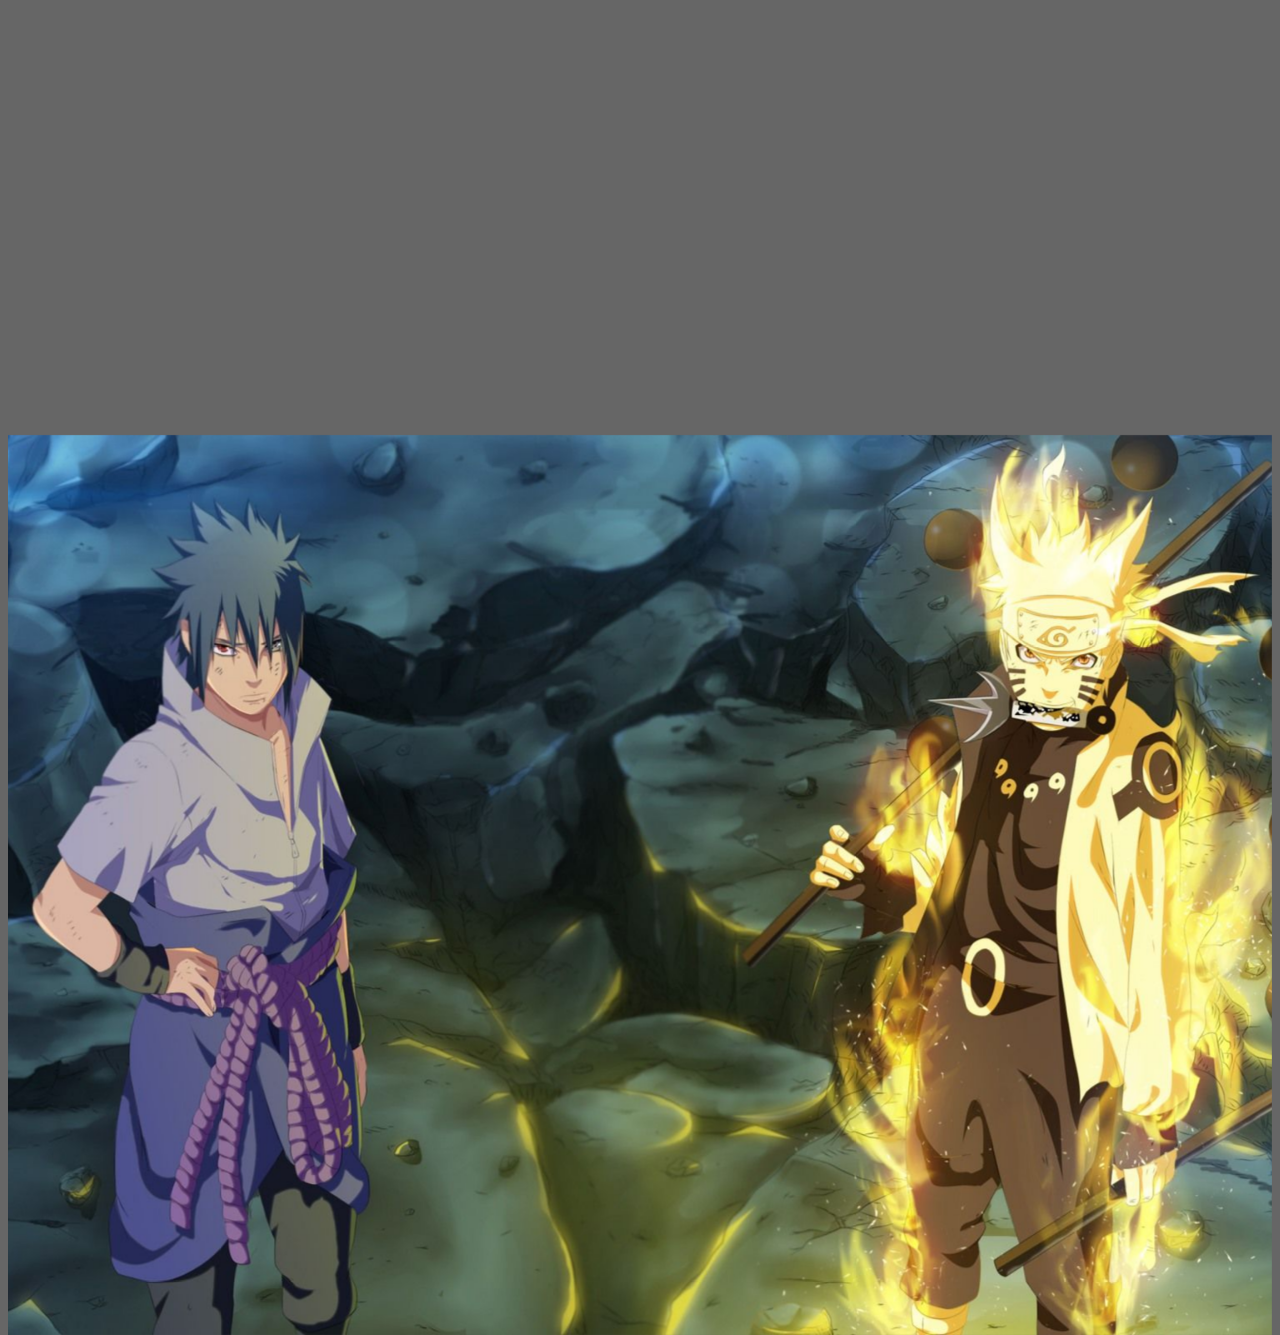
==== commit 57b3b7c0: "added the em dash to copyright footer" ====
--- a/index.html
+++ b/index.html
@@ -118,7 +118,7 @@
     </div>
 
     <footer class="footer">
-        <p>Copyright &copy; 2020 –Christian Portillo</p>
+        <p>Copyright &copy; 2020 &#8212;Christian Portillo</p>
     </footer>
 </body>
 </html>